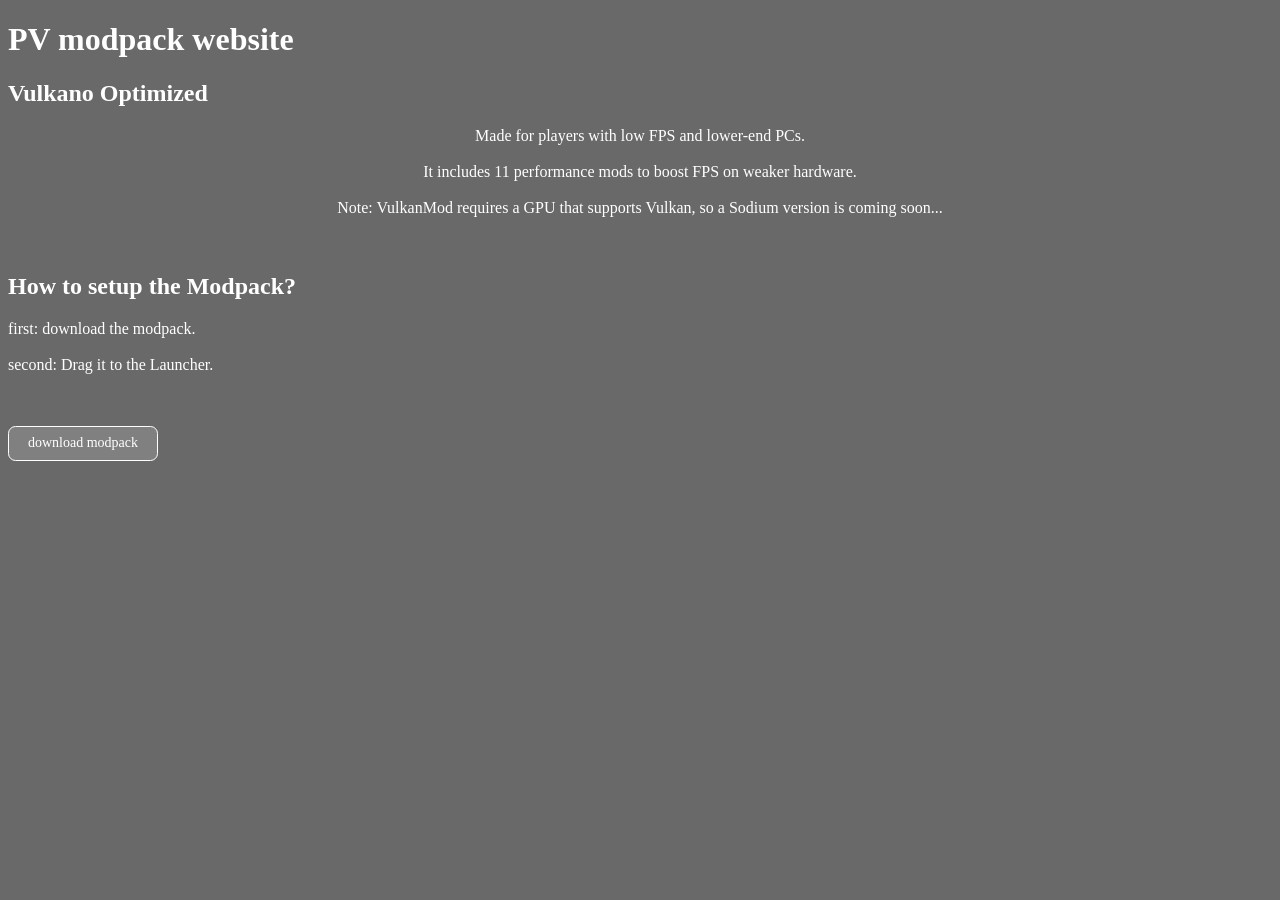
==== index.html @ 289a2dd1 "Add files via upload" ====
﻿<!DOCTYPE html>

<html lang="en">
<head>
    <meta charset="utf-8" />
    <meta name="description" content="a simple website for my modpack"/>
    <title>PV modpack</title>
    <link rel="stylesheet" href="style.css" />
</head>
<body>
    <!--javascript file link-->
    <script src="script.js"></script>

    <!--html coding-->
    <h1>PV modpack website</h1>

    <h2>Vulkano Optimized</h2>

    <p class="ModpackDesc">

        Made for players with low FPS and lower-end PCs.
        <br />
        <br />
        It includes 11 performance mods to boost FPS on weaker hardware.
        <br />
        <br />
        Note: VulkanMod requires a GPU that supports Vulkan, so a Sodium version is coming soon...
        <br />
        <br />
        <br />
    </p>

    <h2>How to setup the Modpack?</h2>

    <p ckass="SetupInfo">
        first: download the modpack.
        <br />
        <br />
        second: Drag it to the Launcher.
    </p>

    <!--download button-->
    <div>
        <br />
        <br />

        <button type="button" id="ModpackDownload" onclick="ModpackDownload()">download modpack</button>
    </div>

</body>
</html>
---- style.css ----
﻿* {
    box-sizing: border-box;
    font-family: "Shantell Sans", cursive;
    font-optical-sizing: auto;
    font-style: normal;
    font-variation-settings: "BNCE" 0, "INFM" 0, "SPAC" 0;
    color: white;
}

body {
    background-color: dimgray;
    justify-items: center;
}
.ModpackDesc {
    text-align: center;
}

#ModpackDownload {
    background-color: grey;
    border: white solid 1px;
    border-radius: 7.5px;
    width: 150px;
    min-width: 75px;
    height: 35px;
    font-size: 14px;
}
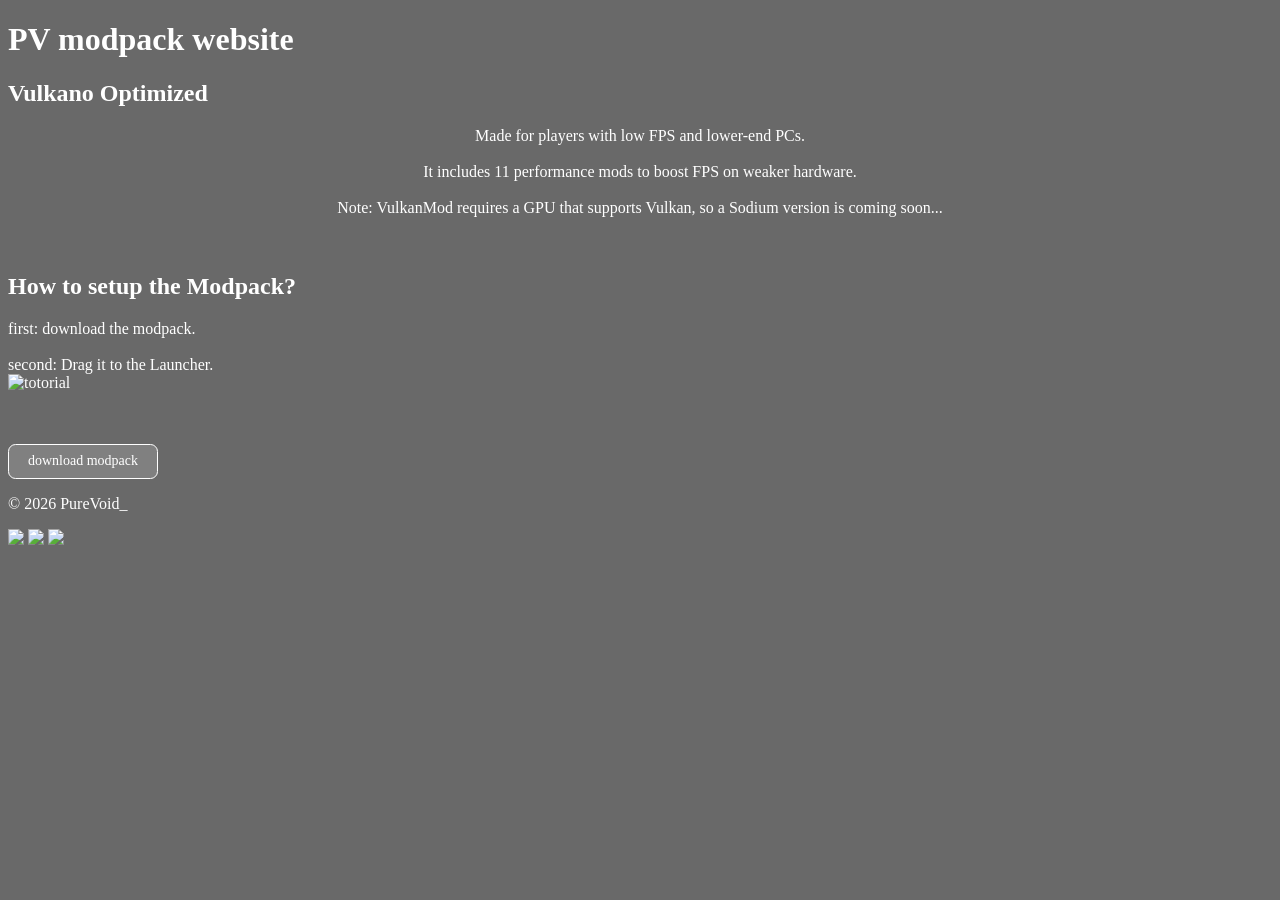
==== commit 71fd4a43: "Update index.html with new content and fixes Added tutorial image and copyright notice. Fixed class " ====
--- a/index.html
+++ b/index.html
@@ -1,4 +1,4 @@
-﻿<!DOCTYPE html>
+<!DOCTYPE html>
 
 <html lang="en">
 <head>
@@ -28,6 +28,7 @@
         <br />
         <br />
         <br />
+
     </p>
 
     <h2>How to setup the Modpack?</h2>
@@ -37,6 +38,8 @@
         <br />
         <br />
         second: Drag it to the Launcher.
+        <br />
+        <img src="vedios/totorial.gif" alt="totorial" loading="lazy" width="700" />
     </p>
 
     <!--download button-->
@@ -47,5 +50,16 @@
         <button type="button" id="ModpackDownload" onclick="ModpackDownload()">download modpack</button>
     </div>
 
+    <!--my Right-->
+    <div class="hr"></div>
+    <p id="TheRight">© 2026 PureVoid_</p>
+
+    <!--the links-->
+    <div class="links">
+        <a href="https://youtube.com/@prv_dev" target="_blank" class="Logos"><img src="the img's\YouTube_Logo.png" width="50" /></a>
+        <a href="https://github.com/malekag906451-wq/" target="_blank" class="Logos"><img src="the img's\Github_logo.png" width="50" /></a>
+        <a href="https://www.reddit.com/user/PureVoid__/" target="_blank" class="Logos"><img src="the img's\Reddit_logo.png" width="50" /></a>
+    </div>
+
 </body>
-</html>+</html>
--- a/style.css
+++ b/style.css
@@ -23,4 +23,9 @@
     min-width: 75px;
     height: 35px;
     font-size: 14px;
-}+    transition: 0.1s;
+}
+
+#ModpackDownload:hover {
+    transform: scale(0.9);
+}
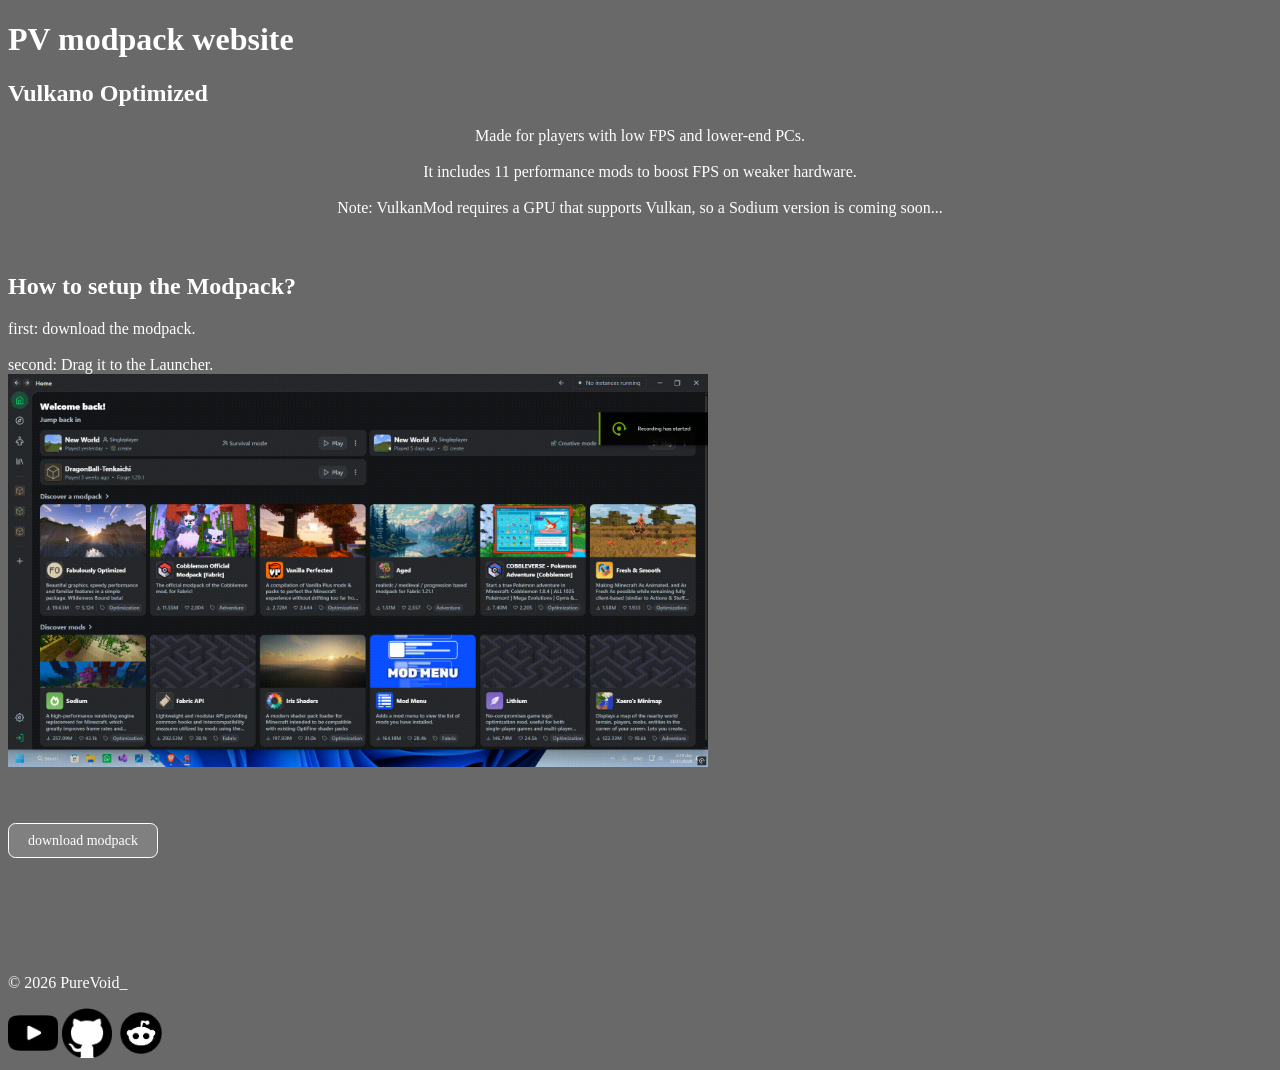
==== commit 329e91ec: "Add Google Analytics to index.html Added Google Analytics tracking script to the head section." ====
--- a/index.html
+++ b/index.html
@@ -6,6 +6,14 @@
     <meta name="description" content="a simple website for my modpack"/>
     <title>PV modpack</title>
     <link rel="stylesheet" href="style.css" />
+
+    <!--google analytics-->
+    <script async src="https://www.googletagmanager.com/gtm.js?id=GTM-TJ89RH24"></script>
+<script>
+  window.dataLayer = window.dataLayer || [];
+  function gtag(){dataLayer.push(arguments);}
+  gtag('js', new Date());
+</script>
 </head>
 <body>
     <!--javascript file link-->
--- a/style.css
+++ b/style.css
@@ -1,4 +1,4 @@
-﻿* {
+* {
     box-sizing: border-box;
     font-family: "Shantell Sans", cursive;
     font-optical-sizing: auto;
@@ -11,6 +11,7 @@
     background-color: dimgray;
     justify-items: center;
 }
+
 .ModpackDesc {
     text-align: center;
 }
@@ -24,8 +25,13 @@
     height: 35px;
     font-size: 14px;
     transition: 0.1s;
+    cursor: pointer;
 }
 
-#ModpackDownload:hover {
-    transform: scale(0.9);
+#ModpackDownload:active {
+    transform: scale(0.97);
 }
+
+.hr {
+    height: 100px;
+}
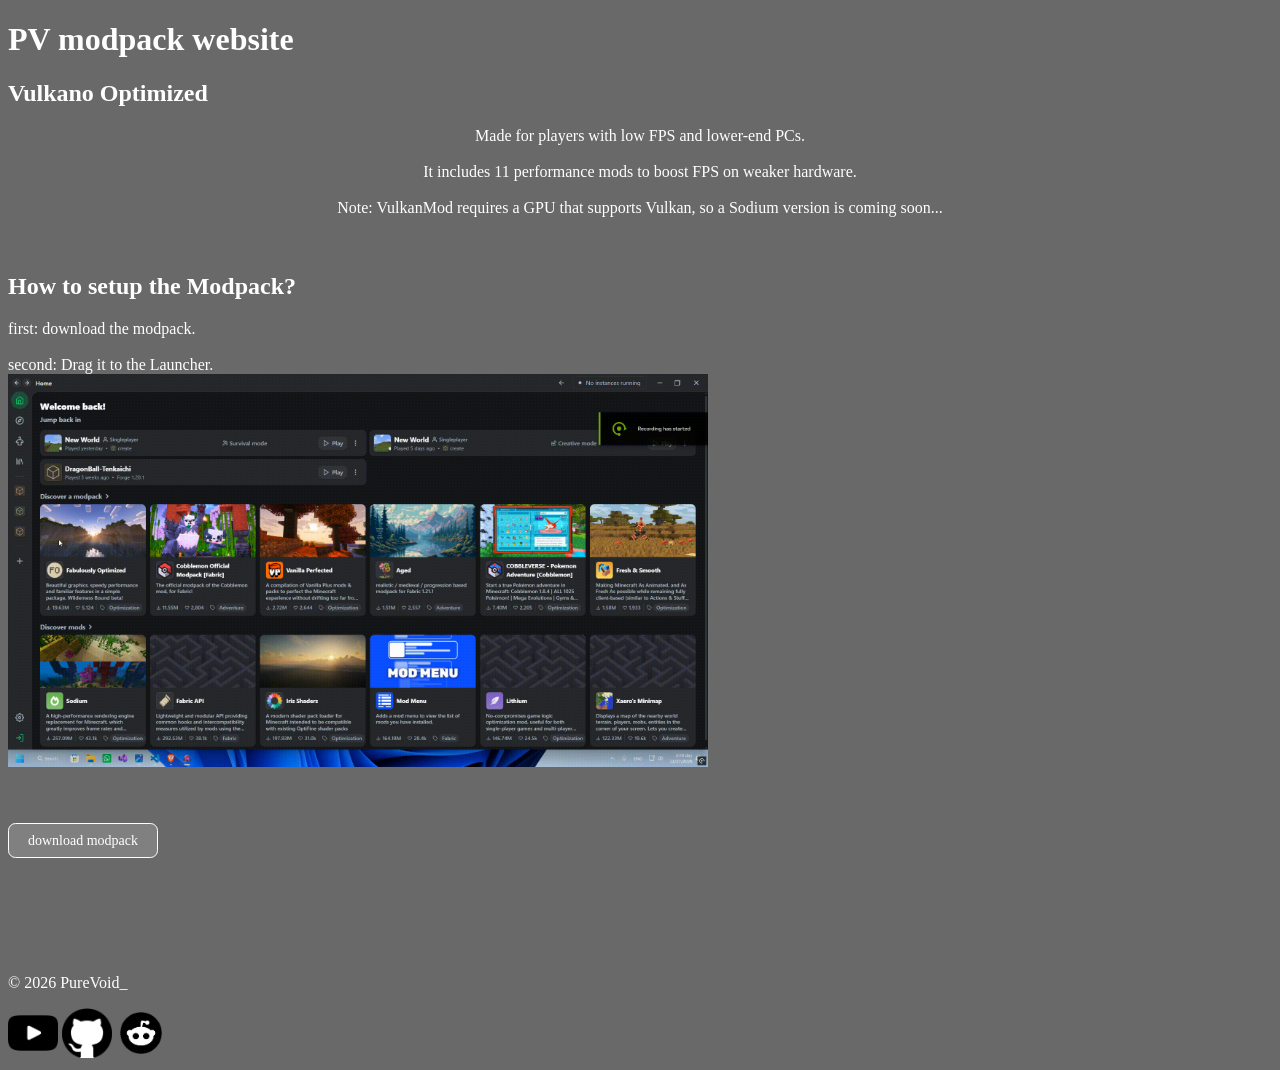
==== commit aea6fb53: "Fix HTML formatting and update content" ====
--- a/index.html
+++ b/index.html
@@ -6,9 +6,11 @@
     <meta name="description" content="a simple website for my modpack"/>
     <title>PV modpack</title>
     <link rel="stylesheet" href="style.css" />
+        <meta name="google-site-verification" content="ysiY_WccLHF1VbjiPG6XDMIJgqcPrtiikHM6NvArlIo" />
 
     <!--google analytics-->
     <script async src="https://www.googletagmanager.com/gtm.js?id=GTM-TJ89RH24"></script>
+
 <script>
   window.dataLayer = window.dataLayer || [];
   function gtag(){dataLayer.push(arguments);}
